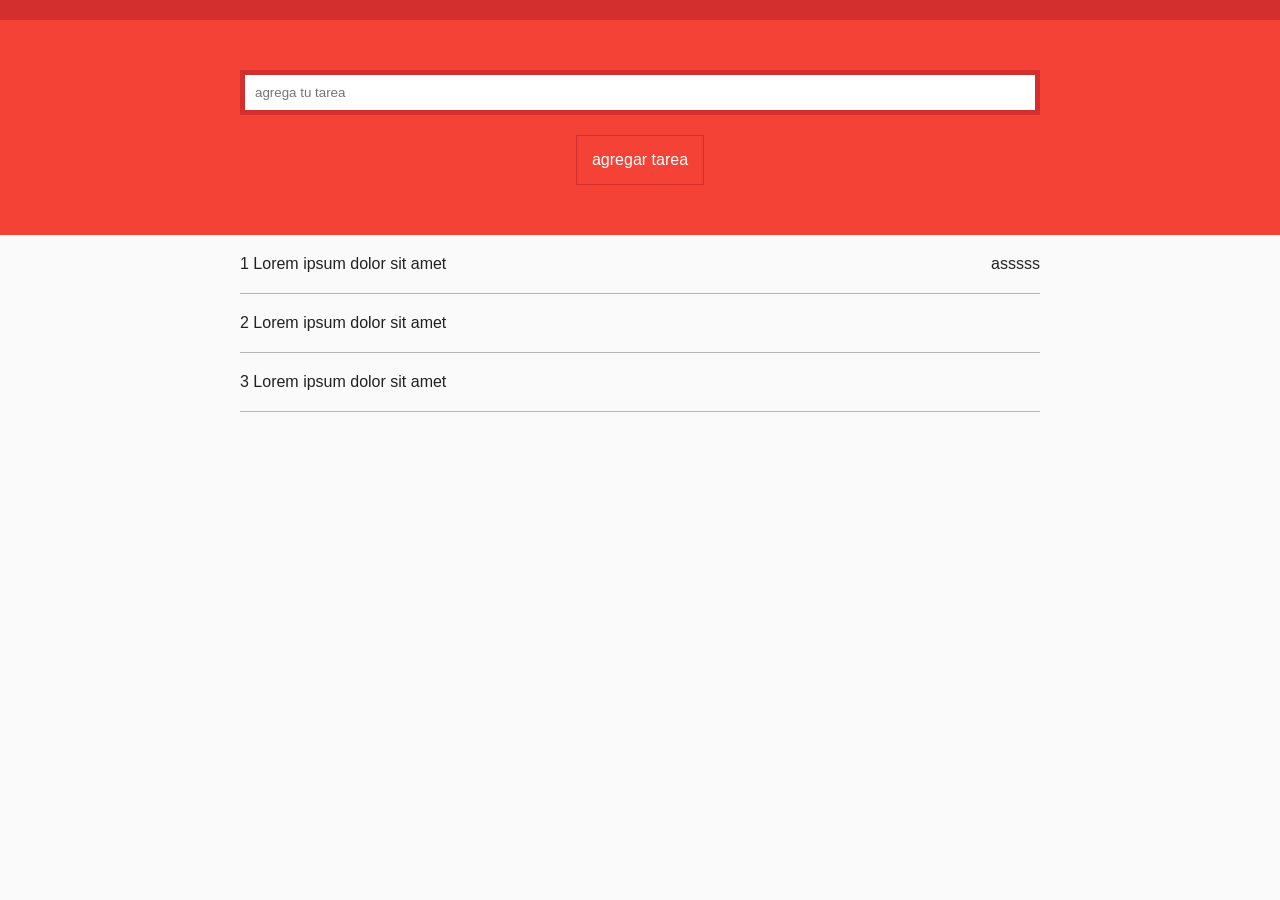
==== aplicacion tareas/index.html @ bed8e990 "ahora si" ====
<!DOCTYPE html>
<html lang="en">
<head>
    <meta charset="UTF-8">
    <meta name="viewport" content="width=device-width, initial-scale=1.0">
    <link rel="stylesheet" href="css/master.css">
    <link rel="stylesheet" href="https://necolas.github.io/normalize.css/3.0.2/normalize.css">
    <title>Administrador de tareas</title>
</head>
<body>
    
    <div class="principal">
        <div class="wrap">
            <form class="formulario" action="">
                <input type="text" id="tareaInput" class="error" placeholder="agrega tu tarea">
                <input type="button" id="btn-agregar" class="boton" value="agregar tarea">
            </form>
        </div>
    </div>

    <div class="tareas">
        <div class="wrap">
            <ul class="lista" id="lista">
                <li><a href="#">1 Lorem ipsum dolor sit amet<span>asssss</span></a></li>
                <li><a href="#">2 Lorem ipsum dolor sit amet</a></li>
                <li><a href="#">3 Lorem ipsum dolor sit amet</a></li>
            </ul>
        </div>
    </div>

<script src="js/master.js"></script>
</body>
</html>
---- aplicacion tareas/css/master.css ----
* {
	margin: 0;
	padding: 0;
	-webkit-box-sizing: border-box;
	-moz-box-sizing: border-box;
	box-sizing: border-box;
}
 
body {
	background: #FAFAFA;
	font-family: arial, helvetica, sans-serif;
	font-size: 16px;
}
 
span{
	float: right;
}

.wrap {
	margin: auto;
	max-width: 800px;
	width: 90%;
	word-wrap: break-word; /*evita que el texto se escape*/ 
}
 
.principal {
	background: #F44336;
	border-top: 20px solid #D32F2F;
	color: #fff;
	padding: 50px 0;
	width: 100%;
}
 
.principal .formulario {
	color: #212121;
	text-align: center;
}
 
.principal .formulario input[type=text] {
	margin-bottom: 20px;
	padding: 10px;
	width: 100%;
	
}
 

.principal .formulario input[type=text].error {
	border: 5px solid #D32F2F;
	color: red;
}
 
.principal .formulario .boton {
	background: none;
	border: 1px solid #D32F2F;
	color: #fff;
	display: inline-block;
	font-size: 16px;
	padding: 15px;
}
 
.principal .formulario .boton:hover {
	border: 1px solid #fff;
}
 
/* - Tareas - */
.tareas .lista {
	list-style: none;
}
 
.tareas .lista li {
	border-bottom: 1px solid #B6B6B6;
}
 
.tareas .lista li a {
	color: #212121;
	display: block;
	padding: 20px 0;
	text-decoration: none;
}
 
.tareas .lista li a:hover {
	text-decoration: line-through;
}
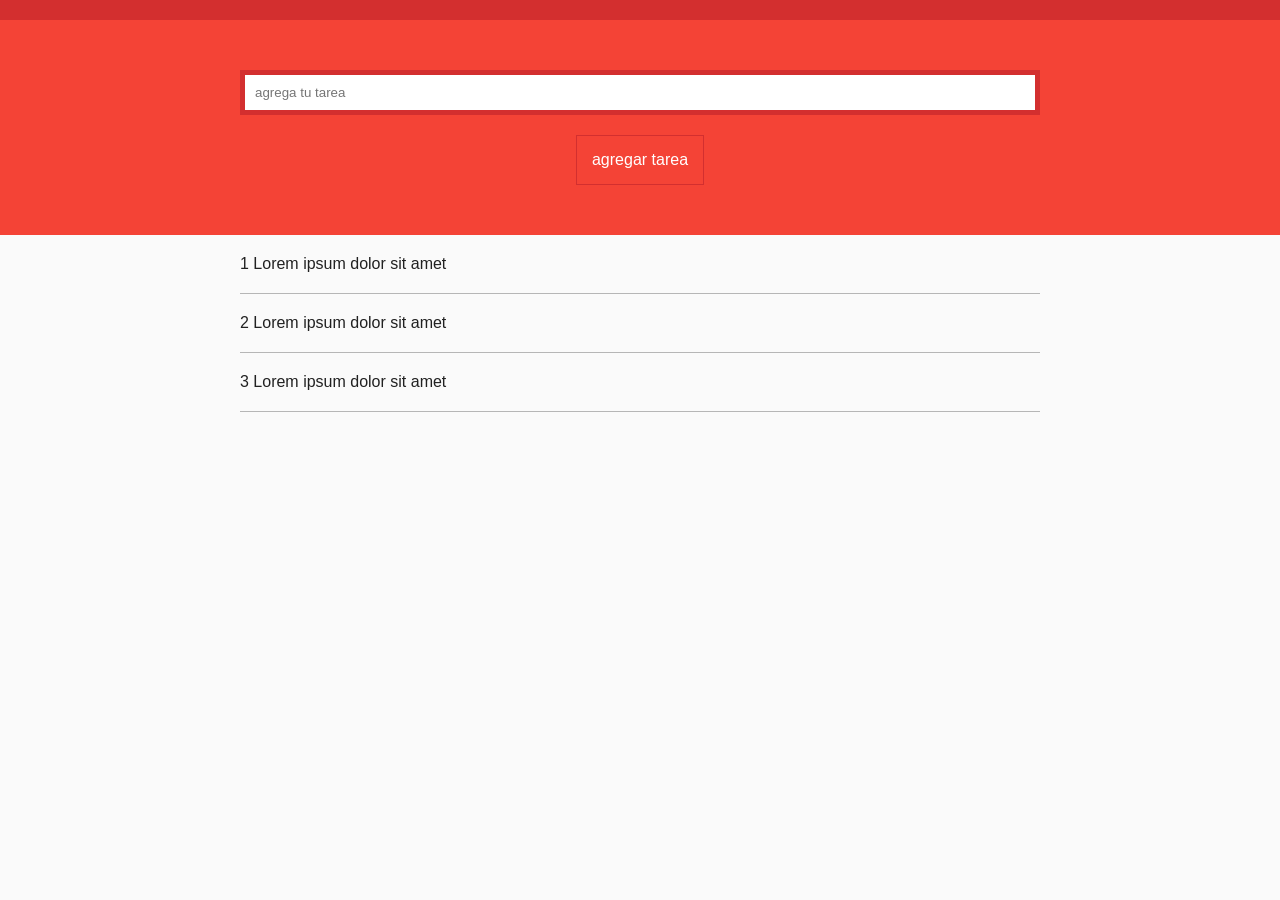
==== commit af802515: "modifique los enlaces" ====
--- a/aplicacion tareas/index.html
+++ b/aplicacion tareas/index.html
@@ -21,7 +21,7 @@
     <div class="tareas">
         <div class="wrap">
             <ul class="lista" id="lista">
-                <li><a href="#">1 Lorem ipsum dolor sit amet<span>asssss</span></a></li>
+                <li><a href="#">1 Lorem ipsum dolor sit amet</a></li>
                 <li><a href="#">2 Lorem ipsum dolor sit amet</a></li>
                 <li><a href="#">3 Lorem ipsum dolor sit amet</a></li>
             </ul>
